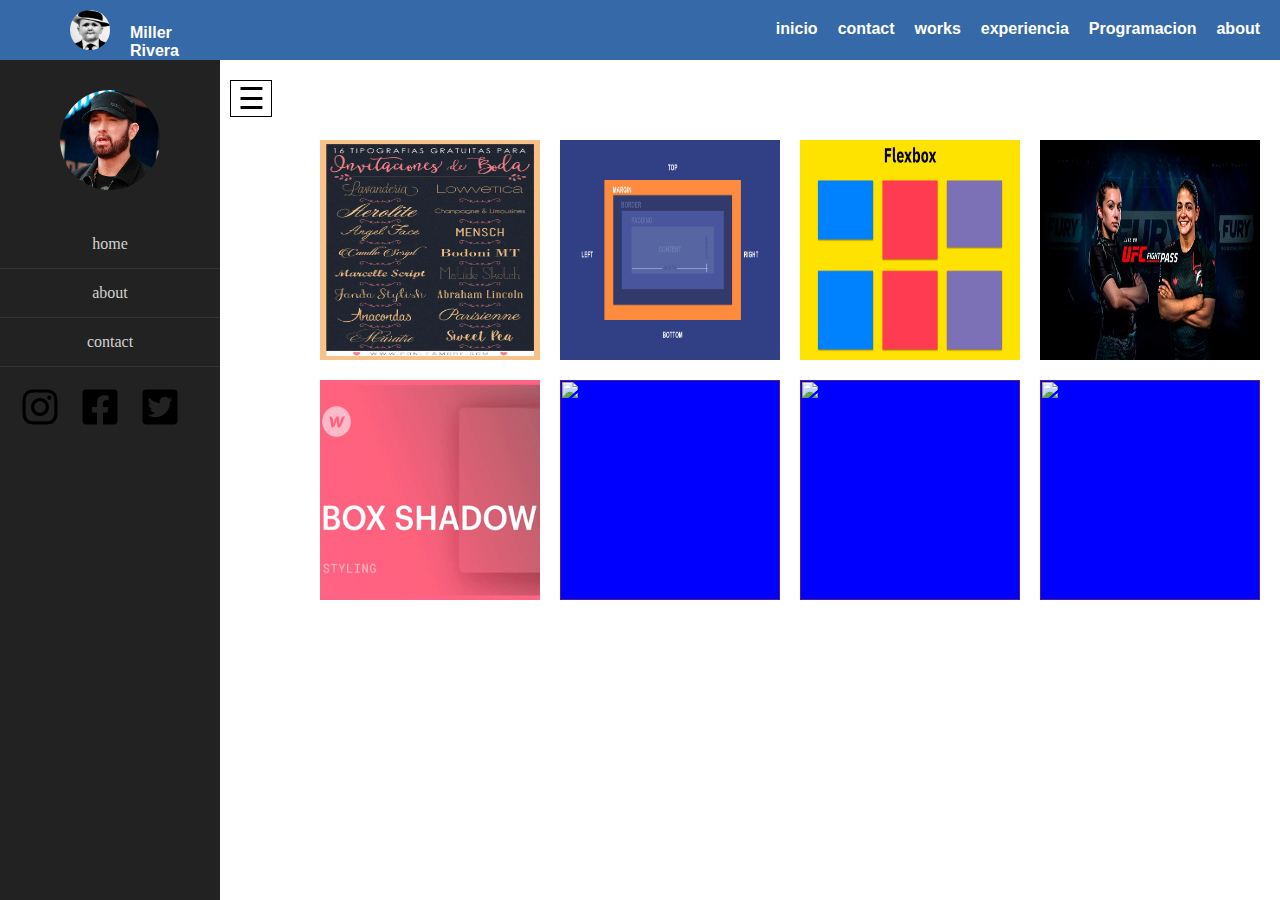
==== menu/menu.html @ f31a1924 "2 version" ====
<!DOCTYPE html>
<html lang="en">
<head>
    <meta charset="UTF-8">
    <meta http-equiv="X-UA-Compatible" content="IE=edge">
    <meta name="viewport" content="width=device-width, initial-scale=1.0">
    <title>Document</title>
    <link rel="stylesheet" href="menu.css">
    <link rel="icon" href="../img/hasby.png">
    <script src="menu.js"></script>
</head>
<body>
    <div class="barraprincipal">
        <div class="menu">
            <img class="logo" src="../img/hasby.png" alt="">
            <p class="name">Miller Rivera</p>
            <ul class="nav">
                <a href="../index.html"><li>inicio</li></a>
                <a target="_blank" href="https://wa.me/message/7VAB3SHRZ4UKF1"><li>contact</li></a>
                <a href=""><li>works</li></a>
                <a href=""><li>experiencia</li></a>
                <a href=""><li>Programacion</li></a>
                <a href=""><li>about</li></a>
            </ul>
        </div>
    </div>

    <div class="division">

        <div class="division2">
            <div id="slidebar">
                <div class="toggle-btn">
                    <span onclick="mostrar()">&#9776;</span>
                </div>

                <ul>
                    <div class="hasby">
                        <img id="hasby" src="../img/eminem1211.jpg" alt="">
                    </div>
                    <a href="../index.html"><li>home</li></a>
                    <a href="#"><li>about</li></a>
                    <a target="_blank" href="https://wa.me/message/7VAB3SHRZ4UKF1"><li>contact</li></a>
                </ul>

                <div class="red-social">
                    <img class="ico" src="img/instagram.svg" alt="">
                    <img class="ico" src="img/square-facebook.svg" alt="">
                    <img class="ico" src="img/square-twitter.svg" alt="">
                </div>
            </div>
        </div>

        <div class="division1">
        <section class="container">
            <div class="containerone">
                <a href="sub/fuentes_margin_padding/fuentes.html"><img src="img/tipografias.webp" alt=""></a>
            </div>

            <div class="containerone">
                <a href="sub/fuentes_margin_padding/margin-padding.html"><img src="img/margins.png" alt=""></a>
            </div>

            <div class="containerone">
                <a href="sub/fuentes_margin_padding/contenedor.html"><img src="img/flexbox.png" alt=""></a>
            </div>

            <div class="containerone">
                <a href="sub/tienda/index.html"><img src="img/pelea.jpg" alt=""></a>
            </div>
        </section>
        
        <section class="containerb">
            <div class="containerone">
                <a href="sub/boxshadow/index.html"><img src="img/ssss.png" alt=""></a>
            </div>

            <div class="containerone">
                <a href=""><img src="img/" alt=""></a>
            </div>

            <div class="containerone">
                <a href=""><img src="img/" alt=""></a>
            </div>

            <div class="containerone">
                <a href=""><img src="img/" alt=""></a>
            </div>
        </section>
        </div>
    </div>
</body>
</html>
---- menu/menu.css ----
*{
    margin: 0%;
    padding: 0%;
}

.barraprincipal{
    background: #3669a7;
    width: 100%;
    height: 60px;
}

a{
    text-decoration: none;
}

.menu .nav{
    display: flex;
    padding: 20px;
    list-style: none;
    text-decoration: none;
    font-family: Arial, Helvetica, sans-serif;
    font-weight: bold;
    margin-left: 550px;
}

.menu{
    display: flex;
}

.logo{
    padding: 10px;
    width: 40px;
    height: 40px;
    margin-left: 60px;
    border-radius: 50%;
}

.name{
    padding-top: 24px;
    margin-left: 10px;
    font-family: Arial, Helvetica, sans-serif;
    color: white;
    font-weight: bold;
}

.menu .nav li{
    margin-left: 20px;
    cursor: pointer;
    color: white;
}

.menu .nav li:hover{
    border-bottom: 2px solid rgb(255, 255, 255);
    margin-left: 20px;
}


.container{
    margin-top: 80px;
    margin-left: 300px;
    display: flex;
}

.containerb{
    margin-top: 20px;
    margin-left: 300px;
    display: flex;
}


.containerone{
    margin-left: 20px;
    background-color: blue;
    width: 220px;
    height: 220px;
}

.containerone img{
    width: 220px;
    height: 220px;
    transition: transform 1s;
}

.containerone img:hover{
    transform: scale(1.1);
}



.division{
    display: flex;
}




#hasby{
    width: 100px;
    height: 100px;
    border-radius: 50%;
    display: block;
    margin: 0 auto;
}

#slidebar{
    position: fixed;
    background-color: rgb(34, 34, 34);
    width: 220px;
    height: 100%;
}



#slidebar ul li{
    color: rgb(230, 230, 230, .9);
    text-align: center;
    padding: 15px 10px;
    border-bottom: 1px solid rgb(100, 100, 100, .3) ;
}


#slidebar ul li:hover{
    background-color: #3669a7;
}

#slidebar .toggle-btn{
    position: absolute;
    left: 230px;
    top: 20px;
    cursor: pointer;
}

#slidebar .toggle-btn span{
    display: block;
    width: 40px;
    text-align: center;
    font-size: 30px;
    border: 1px solid black;
}

.hasby{
    padding: 30px;
}

.red-social{
    margin-top: 20px;
    display: flex;
}

.ico{
    cursor: pointer;
    margin-left: 20px;
    width: 40px;
    height: 40px;
}
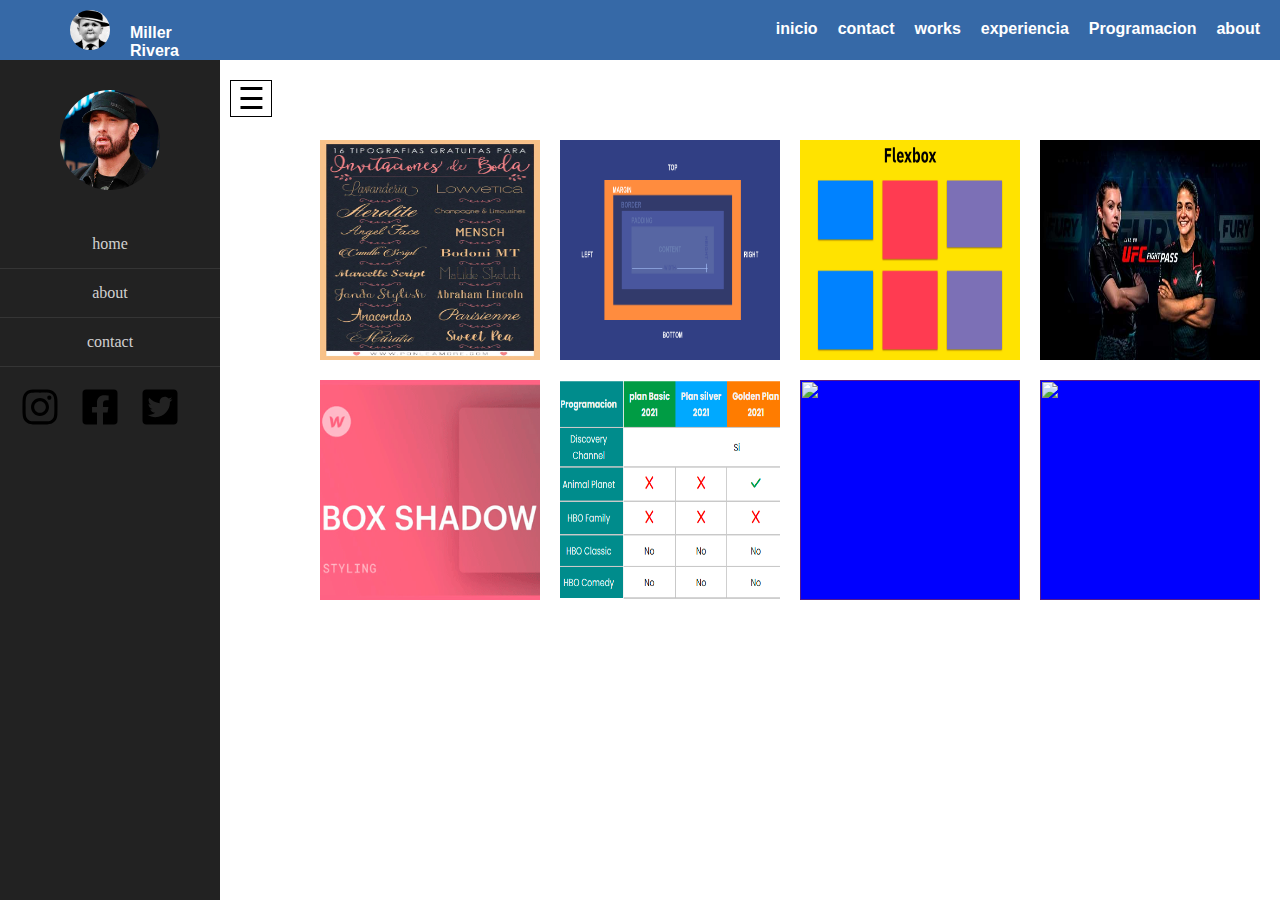
==== commit 2853b848: "3 version" ====
--- a/menu/menu.html
+++ b/menu/menu.html
@@ -75,7 +75,7 @@
             </div>
 
             <div class="containerone">
-                <a href=""><img src="img/" alt=""></a>
+                <a href="sub/tabla/tabla.html"><img src="img/tablas.png" alt=""></a>
             </div>
 
             <div class="containerone">
